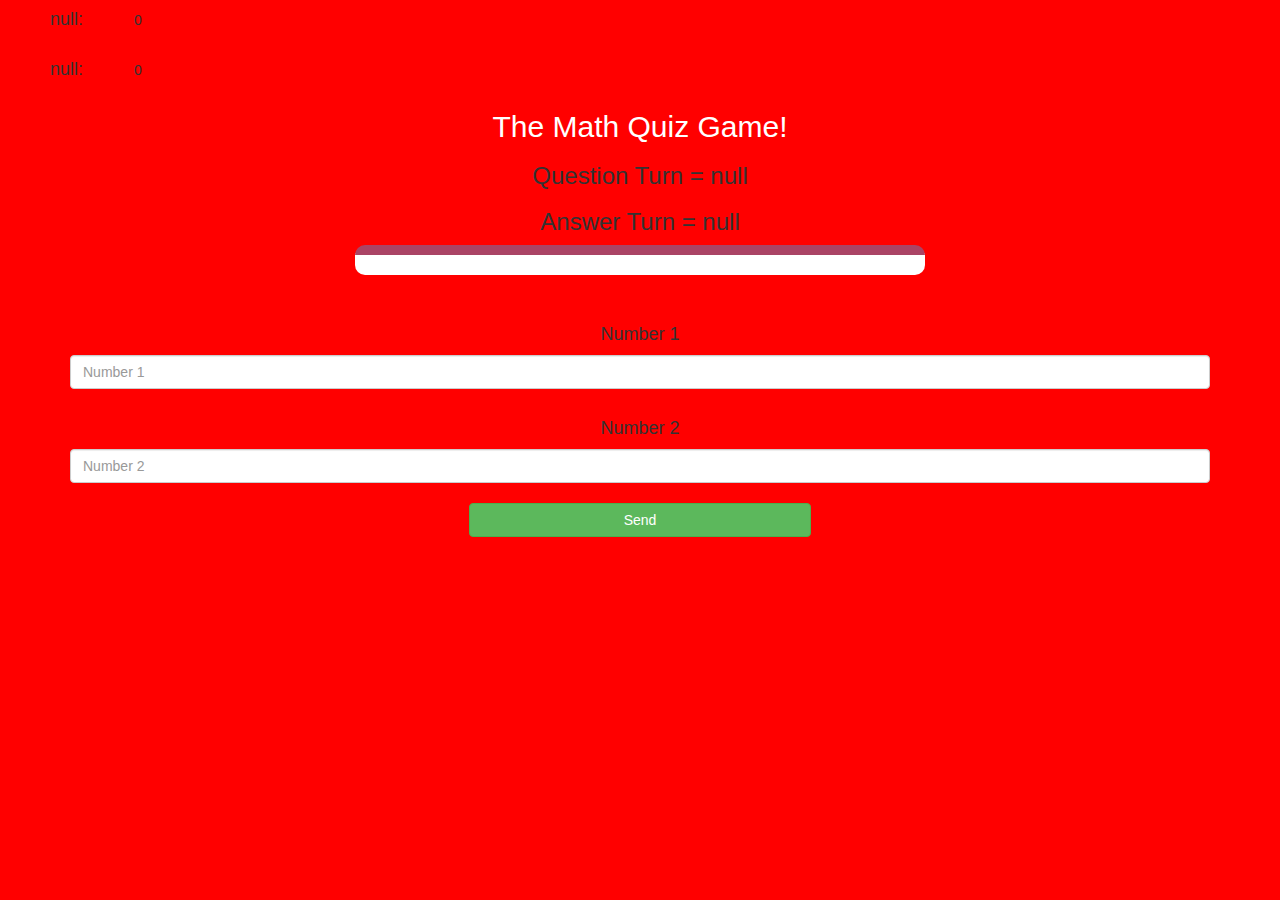
==== game_page.html @ cdbf23c7 "Add files via upload" ====
<!DOCTYPE html>
<html>
    <head>
        <title>The Maths Quiz</title>
    
        <meta name="viewport" content="width=device-width, initial-scale=1">
        <link rel="stylesheet" href="https://maxcdn.bootstrapcdn.com/bootstrap/3.4.0/css/bootstrap.min.css">
        <script type="text/javascript" async="" src="https://www.google-analytics.com/analytics.js"></script><script type="text/javascript" async="" src="https://www.googletagmanager.com/gtag/js?id=G-NBGQJBJMEG&amp;l=dataLayer&amp;cx=c"></script><script async="" src="https://www.googletagmanager.com/gtag/js?id=UA-85417367-1"></script><script src="https://ajax.googleapis.com/ajax/libs/jquery/3.4.1/jquery.min.js"></script>
        <script src="https://maxcdn.bootstrapcdn.com/bootstrap/3.4.0/js/bootstrap.min.js"></script>
        <link rel="stylesheet" type="text/css" href="game.css">
    </head>
    <body>

        <h4 id="player1_name" class="design">Null : </h4> <span id="player1_score" class="design">0</span>
        <br>
        <h4 id="player2_name" class="design">Null : </h4> <span id="player2_score" class="design">0</span>
        
        <div class="container">
            <center>
                <h2 style="color: white;">The Math Quiz Game!</h2>
                <h3 id="player_question">Question Turn - null</h3>
                <h3 id="player_answer">Answer Turn - null</h3>
                <div id="output" class="col-lg-6"> </div>
                <br>
                <br>
                <h4>Number 1</h4>
                <input type="text" id="number1" class="form-control" placeholder="Number 1">
                <br>
                <h4>Number 2</h4>
                <input type="text" id="number2" class="form-control" placeholder="Number 2">
                <br>
                <button onclick="send()" class="btn btn-success" style="width: 30%;">Send</button>
            </center>
        </div>
        
        <script src="game_page.js"></script>
        <script src="https://www.drv.tw/inc/wd.js?s=jynyhy9vu5r8xz5zy0utww"></script>
        </body>
</html>
---- game.css ----
body {
    background-color: red;
}

#player1_name {
    display: inline-block;
    margin-left: 50px;
    width: 80px;
    margin-bottom: 20px;
}
#player2_name {
    display: inline-block;
    margin-left: 50px;
    width: 80px;
}
#output
{
background: white;
border-radius: 10px;
border-top: 10px solid #AA4465;
padding: 10px;
float: none;
text-align: left;
}
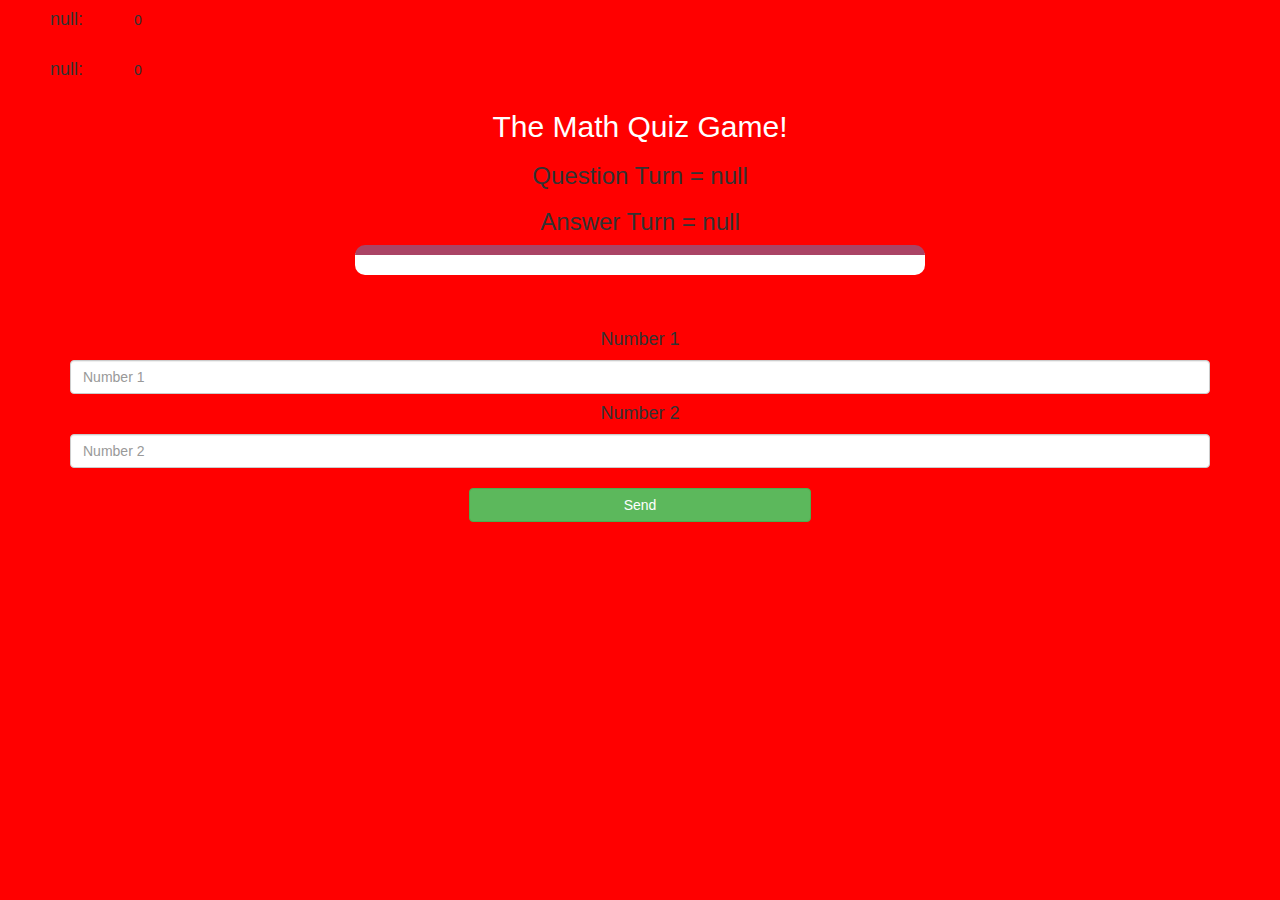
==== commit dc0aa42f: "Add files via upload" ====
--- a/game_page.html
+++ b/game_page.html
@@ -21,13 +21,11 @@
                 <h3 id="player_question">Question Turn - null</h3>
                 <h3 id="player_answer">Answer Turn - null</h3>
                 <div id="output" class="col-lg-6"> </div>
-                <br>
-                <br>
+                <h3 id="Alert" style="width: 500px; height: 25px;"></h3>
                 <h4>Number 1</h4>
-                <input type="text" id="number1" class="form-control" placeholder="Number 1">
-                <br>
+                <input type="number" id="number1" class="form-control" placeholder="Number 1">
                 <h4>Number 2</h4>
-                <input type="text" id="number2" class="form-control" placeholder="Number 2">
+                <input type="number" id="number2" class="form-control" placeholder="Number 2">
                 <br>
                 <button onclick="send()" class="btn btn-success" style="width: 30%;">Send</button>
             </center>
